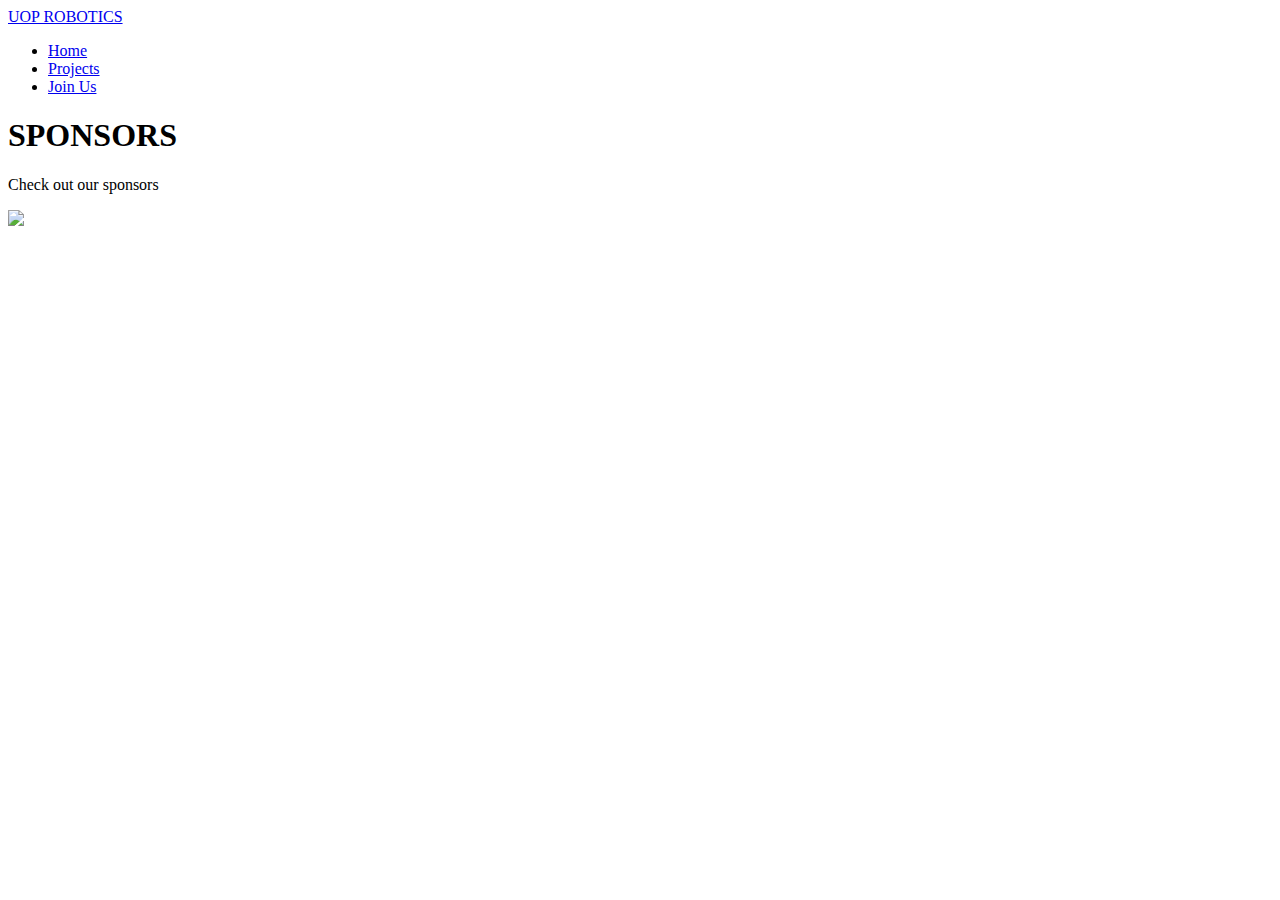
==== tech.html @ 0a6df2dd "tech.html" ====
<!DOCTYPE html>
<html lang="en">
  <head>
    <meta charset="UTF-8" />
    <meta name="viewport" content="width=device-width, initial-scale=1.0" />
    <title>Sponsors</title>
    <link rel="stylesheet" href="styles.css" />
    <script src="https://kit.fontawesome.com/f68d6783f1.js" crossorigin="anonymous"></script>
    <link
      rel="stylesheet"
      href="https://use.fontawesome.com/releases/v5.14.0/css/all.css"
      integrity="sha384-HzLeBuhoNPvSl5KYnjx0BT+WB0QEEqLprO+NBkkk5gbc67FTaL7XIGa2w1L0Xbgc"
      crossorigin="anonymous"
    />
    <link
      href="https://fonts.googleapis.com/css2?family=Kumbh+Sans:wght@400;700&display=swap"
      rel="stylesheet"
    />
  </head>
  <body>
    <nav class="navbar">
      <div class="navbar__container">
        <a href="/" id="navbar__logo"><i class="fa-solid fa-robot"></i>UOP ROBOTICS</a>
        <div class="navbar__toggle" id="mobile-menu">
          <span class="bar"></span> <span class="bar"></span>
          <span class="bar"></span>
        </div>
        <ul class="navbar__menu">
          <li class="navbar__item">
            <a href="/" class="navbar__links">Home</a>
          </li>
          <!--<li class="navbar__item">
            <a href="/tech" class="navbar__links">Tech</a>
          </li>-->
          <li class="navbar__item">
            <a href="/products" class="navbar__links">Projects</a>
          </li>
          <li class="navbar__btn">
            <a href="/sign-up" class="button">Join Us</a>
          </li>
        </ul>
      </div>
    </nav>
    <div class="main">
      <div class="main__container">
        <div class="main__content">
          <h1>SPONSORS</h1>
          <p>Check out our sponsors</p>
          <!--<button class="main__btn"><a href="#">Get Started</a></button>-->
        </div>
        <div class="main__img-container">
          <img id="main__img" src="images/pic2.jpg" />
        </div>
      </div>
    </div>

    <script src="app.js"></script>
  </body>
</html>
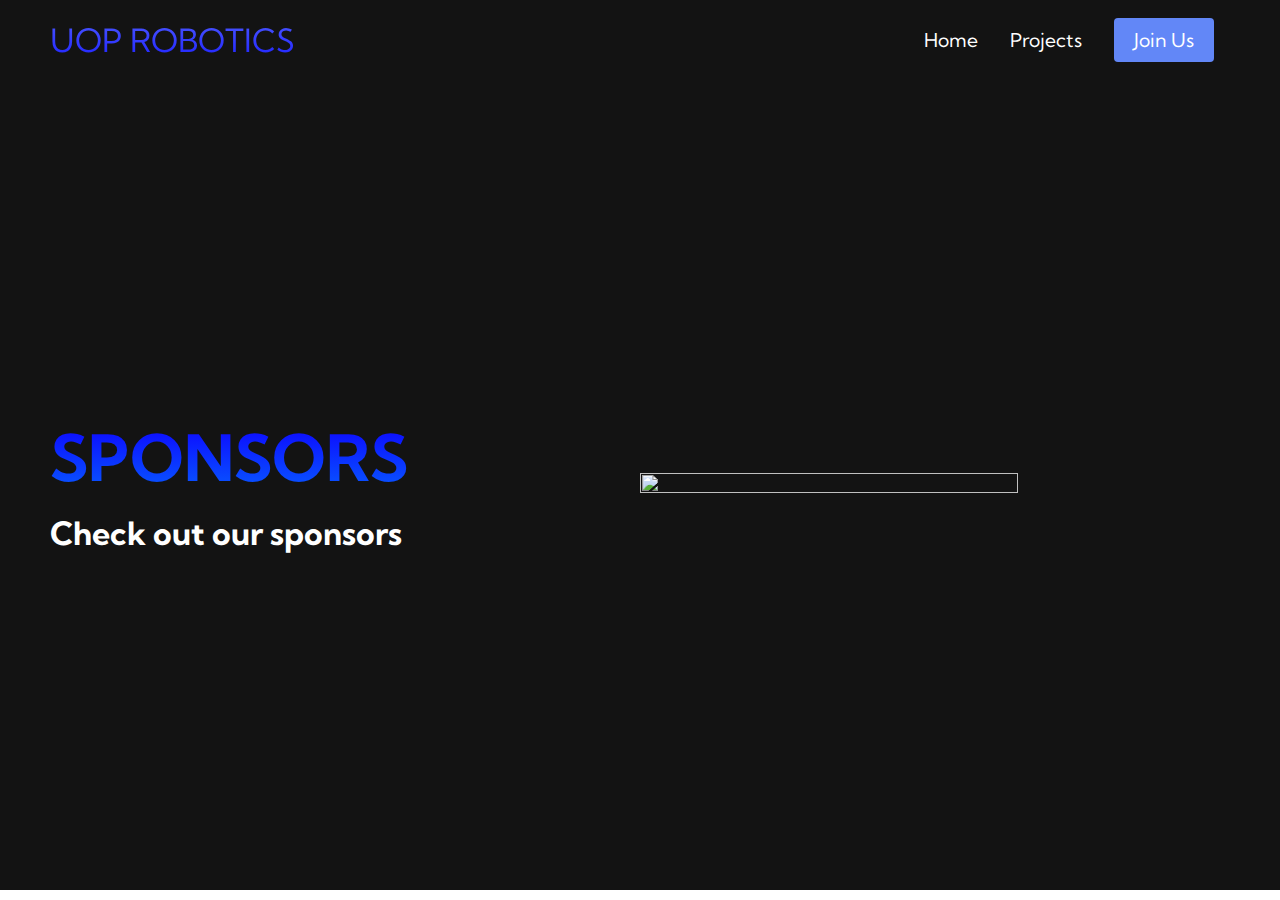
==== commit 00d4d384: "tech.html" ====
--- a/tech.html
+++ b/tech.html
@@ -4,7 +4,7 @@
     <meta charset="UTF-8" />
     <meta name="viewport" content="width=device-width, initial-scale=1.0" />
     <title>Sponsors</title>
-    <link rel="stylesheet" href="styles.css" />
+    <link rel="stylesheet" href="style.css" />
     <script src="https://kit.fontawesome.com/f68d6783f1.js" crossorigin="anonymous"></script>
     <link
       rel="stylesheet"
--- a/style.css
+++ b/style.css
@@ -0,0 +1,613 @@
+* {
+    box-sizing: border-box;
+    margin: 0;
+    padding: 0;
+    font-family: 'Kumbh Sans', sans-serif;
+  }
+  
+  .navbar {
+    background: #131313;
+    height: 80px;
+    display: flex;
+    justify-content: center;
+    align-items: center;
+    font-size: 1.2rem;
+    position: sticky;
+    top: 0;
+    z-index: 999;
+  }
+  
+  .navbar__container {
+    display: flex;
+    justify-content: space-between;
+    height: 80px;
+    z-index: 1;
+    width: 100%;
+    max-width: 1300px;
+    margin-right: auto;
+    margin-left: auto;
+    padding-right: 50px;
+    padding-left: 50px;
+  }
+  
+  #navbar__logo {
+    background-color: #77abff;
+    background-image: linear-gradient(to top, #0808ff 0%, #6272ff 100%);
+    background-size: 100%;
+    -webkit-background-clip: text;
+    -moz-background-clip: text;
+    -webkit-text-fill-color: transparent;
+    -moz-text-fill-color: transparent;
+    display: flex;
+    align-items: center;
+    cursor: pointer;
+    text-decoration: none;
+    font-size: 2rem;
+  }
+  
+  .fa-gem {
+    margin-right: 0.5rem;
+  }
+  
+  .navbar__menu {
+    display: flex;
+    align-items: center;
+    list-style: none;
+    text-align: center;
+  }
+  
+  .navbar__item {
+    height: 80px;
+  }
+  
+  .navbar__links {
+    color: #fff;
+    display: flex;
+    align-items: center;
+    justify-content: center;
+    text-decoration: none;
+    padding: 0 1rem;
+    height: 100%;
+  }
+  
+  .navbar__btn {
+    display: flex;
+    justify-content: center;
+    align-items: center;
+    padding: 0 1rem;
+    width: 100%;
+  }
+  
+  .button {
+    display: flex;
+    justify-content: center;
+    align-items: center;
+    text-decoration: none;
+    padding: 10px 20px;
+    height: 100%;
+    width: 100%;
+    border: none;
+    outline: none;
+    border-radius: 4px;
+    background: #6287f7;
+    color: #fff;
+  }
+  
+  .button:hover {
+    background: #4837ff;
+    transition: all 0.3s ease;
+  }
+  
+  .navbar__links:hover {
+    color: #6287f7;
+    transition: all 0.3s ease;
+  }
+  
+  @media screen and (max-width: 960px) {
+    .navbar__container {
+      display: flex;
+      justify-content: space-between;
+      height: 80px;
+      z-index: 1;
+      width: 100%;
+      max-width: 1300px;
+      padding: 0;
+    }
+  
+    .navbar__menu {
+      display: grid;
+      grid-template-columns: auto;
+      margin: 0;
+      width: 100%;
+      position: absolute;
+      top: -1000px;
+      opacity: 1;
+      transition: all 0.5s ease;
+      height: 50vh;
+      z-index: -1;
+    }
+  
+    .navbar__menu.active {
+      background: #131313;
+      top: 100%;
+      opacity: 1;
+      transition: all 0.5s ease;
+      z-index: 99;
+      height: 50vh;
+      font-size: 1.6rem;
+    }
+  
+    #navbar__logo {
+      padding-left: 25px;
+    }
+  
+    .navbar__toggle .bar {
+      width: 25px;
+      height: 3px;
+      margin: 5px auto;
+      transition: all 0.3s ease-in-out;
+      background: #fff;
+    }
+  
+    .navbar__item {
+      width: 100%;
+    }
+  
+    .navbar__links {
+      text-align: center;
+      padding: 2rem;
+      width: 100%;
+      display: table;
+    }
+  
+    .navbar__btn {
+      padding-bottom: 2rem;
+    }
+  
+    .button {
+      display: flex;
+      justify-content: center;
+      align-items: center;
+      width: 80%;
+      height: 80px;
+      margin: 0;
+    }
+  
+    #mobile-menu {
+      position: absolute;
+      top: 20%;
+      right: 5%;
+      transform: translate(5%, 20%);
+    }
+  
+    .navbar__toggle .bar {
+      display: block;
+      cursor: pointer;
+    }
+  
+    #mobile-menu.is-active .bar:nth-child(2) {
+      opacity: 0;
+    }
+  
+    #mobile-menu.is-active .bar:nth-child(1) {
+      transform: translateY(8px) rotate(45deg);
+    }
+  
+    #mobile-menu.is-active .bar:nth-child(3) {
+      transform: translateY(-8px) rotate(-45deg);
+    }
+  }
+  
+  /* Main Content CSS */
+  .main {
+    background-color: #141414;
+  }
+  
+  .main__container {
+    display: grid;
+    grid-template-columns: 1fr 1fr;
+    align-items: center;
+    justify-self: center;
+    margin: 0 auto;
+    height: 90vh;
+    background-color: #131313;
+    z-index: 1;
+    width: 100%;
+    max-width: 1300px;
+    padding-right: 50px;
+    padding-left: 50px;
+  }
+  
+  .main__content {
+    color: #fff;
+    width: 100%;
+  }
+  
+  .main__content h1 {
+    font-size: 4rem;
+    background-color: #77bdff;
+    background-image: linear-gradient(to top, #085eff 0%, #0d00ff 100%);
+    background-size: 100%;
+    -webkit-background-clip: text;
+    -moz-background-clip: text;
+    -webkit-text-fill-color: transparent;
+    -moz-text-fill-color: transparent;
+  }
+  
+  .main__content h2 {
+    font-size: 4rem;
+    margin-top: 10px;
+    background-color: #77abff;
+    background-image: linear-gradient(-20deg, #b721ff 0%, #21d4fd 100%);
+    background-size: 100%;
+    -webkit-background-clip: text;
+    -moz-background-clip: text;
+    -webkit-text-fill-color: transparent;
+    -moz-text-fill-color: transparent;
+  }
+  
+  .main__content p {
+    margin-top: 1rem;
+    font-size: 2rem;
+    font-weight: 700;
+  }
+  
+  .main__btn {
+    font-size: 1rem;
+    background-image: linear-gradient(to top, #6287f7 0%, #6b51fe 100%);
+    padding: 14px 32px;
+    border: none;
+    border-radius: 4px;
+    color: #fff;
+    margin-top: 2rem;
+    cursor: pointer;
+    position: relative;
+    transition: all 0.35s;
+    outline: none;
+  }
+  
+  .main__btn a {
+    position: relative;
+    z-index: 2;
+    color: #fff;
+    text-decoration: none;
+  }
+  
+  .main__btn:after {
+    position: absolute;
+    content: '';
+    top: 0;
+    left: 0;
+    width: 0;
+    height: 100%;
+    background: #4837ff;
+    transition: all 0.35s;
+    border-radius: 4px;
+  }
+  
+  .main__btn:hover {
+    color: #fff;
+  }
+  
+  .main__btn:hover:after {
+    width: 100%;
+  }
+  
+  .main__img--container {
+    text-align: center;
+  }
+  
+  #main__img {
+    height: 80%;
+    width: 80%;
+  }
+  
+  /* Mobile Responsive */
+  @media screen and (max-width: 768px) {
+    .main__container {
+      display: grid;
+      grid-template-columns: auto;
+      align-items: center;
+      justify-self: center;
+      width: 100%;
+      margin: 0 auto;
+      height: 90vh;
+    }
+  
+    .main__content {
+      text-align: center;
+      margin-bottom: 4rem;
+    }
+  
+    .main__content h1 {
+      font-size: 2.5rem;
+      margin-top: 2rem;
+    }
+  
+    .main__content h2 {
+      font-size: 3rem;
+    }
+  
+    .main__content p {
+      margin-top: 1rem;
+      font-size: 1.5rem;
+    }
+  }
+  
+  @media screen and (max-width: 480px) {
+    .main__content h1 {
+      font-size: 2rem;
+      margin-top: 3rem;
+    }
+  
+    .main__content h2 {
+      font-size: 2rem;
+    }
+  
+    .main__content p {
+      margin-top: 2rem;
+      font-size: 1.5rem;
+    }
+  
+    .main__btn {
+      padding: 12px 36px;
+      margin: 2.5rem 0;
+    }
+  }
+  
+  /* Services Section */
+  .services {
+    background: #131313;
+    display: flex;
+    flex-direction: column;
+    justify-content: center;
+    align-items: center;
+    height: 100vh;
+  }
+  
+  .services h1 {
+    background-color: #77b9ff;
+    background-image: linear-gradient(
+      to right,
+      #779bff 0%,
+      #457dff 0%,
+      #4756ca 21%,
+      #85e6f9 52%,
+      #1926d2 78%,
+      #1700ac 100%
+    );
+    background-size: 100%;
+    -webkit-background-clip: text;
+    -moz-background-clip: text;
+    -webkit-text-fill-color: transparent;
+    -moz-text-fill-color: transparent;
+    margin-bottom: 5rem;
+    font-size: 2.5rem;
+  }
+  
+  .services__container {
+    display: flex;
+    justify-content: center;
+    flex-wrap: wrap;
+  }
+  
+  .services__card {
+    margin: 1rem;
+    height: 525px;
+    width: 400px;
+    border-radius: 4px;
+    background-image: linear-gradient(
+        to bottom,
+        rgba(0, 0, 0, 0) 0%,
+        rgba(17, 17, 17, 0.6) 100%
+      ),
+      url('/images/Trompotix1_image.jpg');
+    background-size: cover;
+    position: relative;
+    color: #fff;
+  }
+  
+  .services__card:before {
+    opacity: 0.2;
+  }
+  
+  .services__card:nth-child(2) {
+    background-image: linear-gradient(
+        to bottom,
+        rgba(0, 0, 0, 0) 0%,
+        rgba(17, 17, 17, 0.9) 100%
+      ),
+      url('/images/pic11.jpg');
+  }
+  
+  .services__card h2 {
+    position: absolute;
+    top: 350px;
+    left: 30px;
+  }
+  
+  .services__card p {
+    position: absolute;
+    top: 400px;
+    left: 30px;
+  }
+  
+  .services__card button {
+    color: #fff;
+    padding: 10px 20px;
+    border: none;
+    outline: none;
+    border-radius: 4px;
+    background: #6287f7;
+    position: absolute;
+    top: 440px;
+    left: 30px;
+    font-size: 1rem;
+  }
+  
+  .services__card button:hover {
+    cursor: pointer;
+  }
+  
+  .services__card:hover {
+    transform: scale(1.075);
+    transition: 0.2s ease-in;
+    cursor: pointer;
+  }
+  
+  @media screen and (max-width: 960px) {
+    .services {
+      height: 1600px;
+    }
+  
+    .services h1 {
+      font-size: 2rem;
+      margin-top: 12rem;
+    }
+  }
+  
+  @media screen and (max-width: 480px) {
+    .services {
+      height: 1400px;
+    }
+  
+    .services h1 {
+      font-size: 1.2rem;
+    }
+  
+    .services__card {
+      width: 300px;
+    }
+  }
+  
+  /* Footer CSS */
+  .footer__container {
+    background-color: #141414;
+    padding: 5rem 0;
+    display: flex;
+    flex-direction: column;
+    justify-content: center;
+    align-items: center;
+  }
+  
+  #footer__logo {
+    color: #fff;
+    display: flex;
+    align-items: center;
+    cursor: pointer;
+    text-decoration: none;
+    font-size: 2rem;
+  }
+  
+  .footer__links {
+    width: 100%;
+    max-width: 1000px;
+    display: flex;
+    justify-content: center;
+  }
+  
+  .footer__link--wrapper {
+    display: flex;
+  }
+  
+  .footer__link--items {
+    display: flex;
+    flex-direction: column;
+    align-items: flex-start;
+    margin: 16px;
+    text-align: left;
+    width: 160px;
+    box-sizing: border-box;
+  }
+  
+  .footer__link--items h2 {
+    margin-bottom: 16px;
+  }
+  
+  .footer__link--items > h2 {
+    color: #fff;
+  }
+  
+  .footer__link--items a {
+    color: #fff;
+    text-decoration: none;
+    margin-bottom: 0.5rem;
+  }
+  
+  .footer__link--items a:hover {
+    color: #e9e9e9;
+    transition: 0.3s ease-out;
+  }
+  
+  /* Social Icons */
+  .social__icon--link {
+    color: #fff;
+    font-size: 24px;
+  }
+  
+  .social__media {
+    max-width: 1000px;
+    width: 100%;
+  }
+  
+  .social__media--wrap {
+    display: flex;
+    justify-content: space-between;
+    align-items: center;
+    width: 90%;
+    max-width: 1000px;
+    margin: 40px auto 0 auto;
+  }
+  
+  .social__icons {
+    display: flex;
+    justify-content: space-between;
+    align-items: center;
+    width: 240px;
+  }
+  
+  .social__logo {
+    color: #fff;
+    justify-self: start;
+    margin-left: 20px;
+    cursor: pointer;
+    text-decoration: none;
+    font-size: 2rem;
+    display: flex;
+    align-items: center;
+    margin-bottom: 16px;
+  }
+  
+  .website__rights {
+    color: #fff;
+  }
+  
+  @media screen and (max-width: 820px) {
+    .footer__links {
+      padding-top: 2rem;
+    }
+  
+    #footer__logo {
+      margin-bottom: 2rem;
+    }
+  
+    .website__rights {
+      margin-bottom: 2rem;
+    }
+  
+    .footer__link--wrapper {
+      flex-direction: column;
+    }
+  
+    .social__media--wrap {
+      flex-direction: column;
+    }
+  }
+  
+  @media screen and (max-width: 480px) {
+    .footer__link--items {
+      margin: 0;
+      padding: 10px;
+      width: 100%;
+    }
+  }
